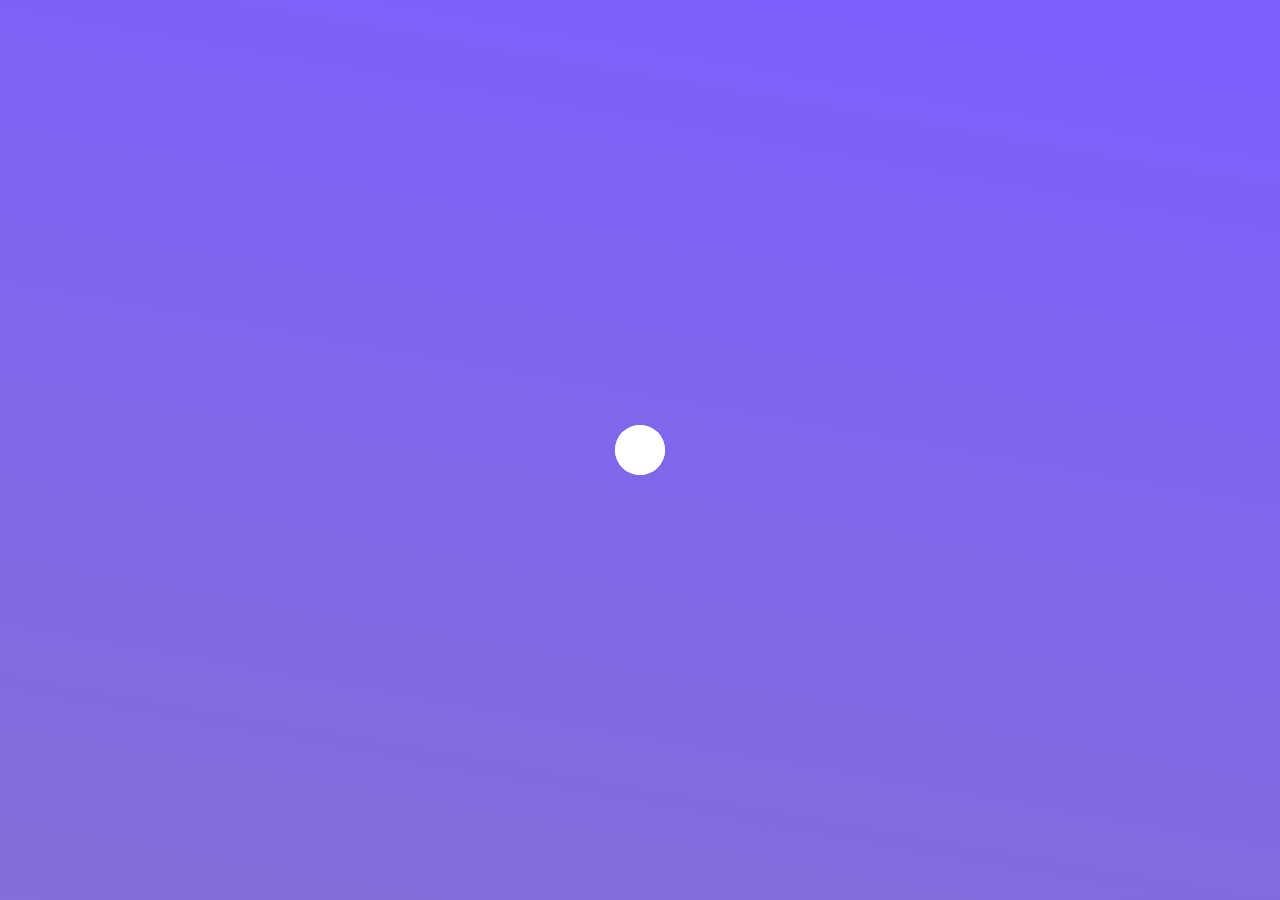
==== p04-hidden-search/index.html @ df489d3d "hidden-search" ====
<!DOCTYPE html>
<html lang="en">
  <head>
    <meta charset="UTF-8" />
    <meta http-equiv="X-UA-Compatible" content="IE=edge" />
    <meta name="viewport" content="width=device-width, initial-scale=1.0" />
    <link
      rel="stylesheet"
      href="https://cdnjs.cloudflare.com/ajax/libs/font-awesome/6.1.0/css/all.min.css"
      integrity="sha512-10/jx2EXwxxWqCLX/hHth/vu2KY3jCF70dCQB8TSgNjbCVAC/8vai53GfMDrO2Emgwccf2pJqxct9ehpzG+MTw=="
      crossorigin="anonymous"
      referrerpolicy="no-referrer"
    />
    <title>My project</title>
    <link rel="stylesheet" href="style.css" />
  </head>
  <body>
    <div class="search">
      <input type="text" class="input" placeholder="Search..." />
      <button class="btn">
        <i class="fas fa-search"></i>
      </button>
    </div>

    <script src="script.js"></script>
  </body>
</html>
---- p04-hidden-search/style.css ----
@import url("https://fonts.googleapis.com/css2?family=Roboto:wght@400;700&display=swap");

* {
  box-sizing: border-box;
}

body {
  background-image: linear-gradient(190deg, #7d5fff, #826fd7);
  font-family: "Roboto", sans-serif;
  display: flex;
  flex-direction: column;
  align-items: center;
  justify-content: center;
  height: 100vh;
  overflow: hidden;
  margin: 0;
}

.search {
  position: relative;
  height: 50px;
}
.search input {
  background-color: #fff;
  border: 0;
  font-size: 18px;
  padding: 15px;
  height: 50px;
  width: 50px;
  transition: width 0.3s ease;
  border-radius: 50%;
}
.btn {
  background-color: #fff;
  cursor: pointer;
  font-size: 24px;
  position: absolute;
  top: 0;
  left: 0;
  width: 50px;
  height: 50px;
  transition: transform 0.3 ease;
  border: 0;
  /* round button */
  border-radius: 50%;
}
.btn:focus,
.input:focus {
  outline: none;
}
.search.active .input {
  width: 200px;
  /* square button */
  border-radius: 0%;
}

.search.active .btn {
  transform: translateX(198px);
  /* square input */
  border-radius: 0%;
}
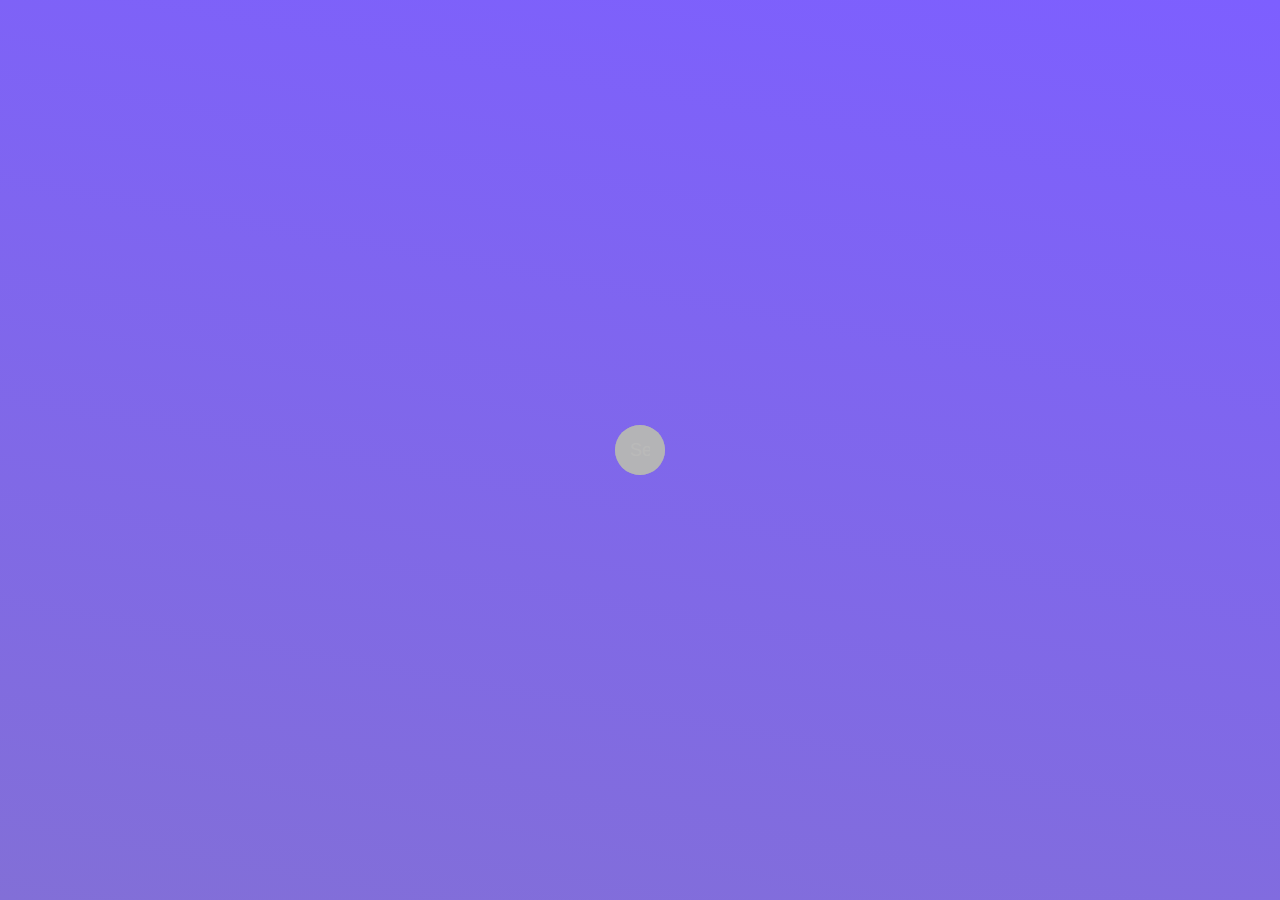
==== commit 517ff1a0: "blurred-image" ====
--- a/p04-hidden-search/index.html
+++ b/p04-hidden-search/index.html
@@ -11,7 +11,7 @@
       crossorigin="anonymous"
       referrerpolicy="no-referrer"
     />
-    <title>My project</title>
+    <title>Hidden Search</title>
     <link rel="stylesheet" href="style.css" />
   </head>
   <body>
--- a/p04-hidden-search/style.css
+++ b/p04-hidden-search/style.css
@@ -22,16 +22,23 @@
 }
 .search input {
   background-color: #fff;
-  border: 0;
+  background-color: rgba(181, 181, 181, 0.784);
+  color: rgb(219, 242, 242);
   font-size: 18px;
   padding: 15px;
   height: 50px;
   width: 50px;
-  transition: width 0.3s ease;
+  transition: width 0.2s ease;
   border-radius: 50%;
+  outline: none;
+  border: 0;
+}
+.search input::placeholder {
+  color: rgb(255, 255, 255);
 }
 .btn {
-  background-color: #fff;
+  background-color: rgba(181, 181, 181, 0.941);
+  color: rgb(255, 255, 255);
   cursor: pointer;
   font-size: 24px;
   position: absolute;
@@ -39,10 +46,10 @@
   left: 0;
   width: 50px;
   height: 50px;
-  transition: transform 0.3 ease;
-  border: 0;
+  transition: transform 0.3s ease;
   /* round button */
   border-radius: 50%;
+  border: 0;
 }
 .btn:focus,
 .input:focus {
@@ -52,10 +59,14 @@
   width: 200px;
   /* square button */
   border-radius: 0%;
+  outline: none;
+  border: none;
 }
 
 .search.active .btn {
   transform: translateX(198px);
   /* square input */
   border-radius: 0%;
+  outline: none;
+  border: none;
 }
